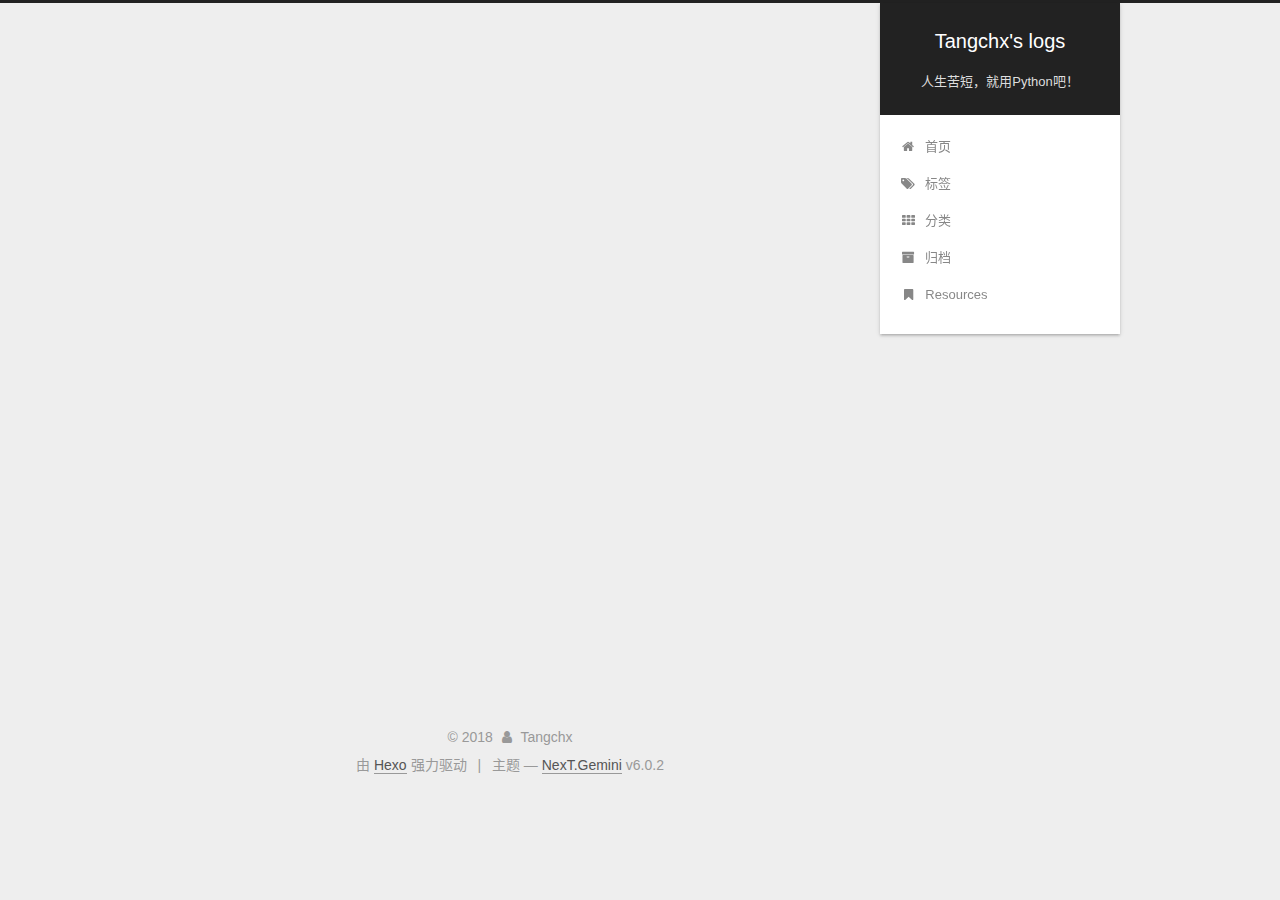
==== archives/index.html @ 59680073 "Site updated: 2018-01-30 15:48:30" ====
<!DOCTYPE html>



  


<html class="theme-next gemini use-motion" lang="zh-CN">
<head>
  <meta charset="UTF-8"/>
<meta http-equiv="X-UA-Compatible" content="IE=edge" />
<meta name="viewport" content="width=device-width, initial-scale=1, maximum-scale=1"/>
<meta name="theme-color" content="#222">












<meta http-equiv="Cache-Control" content="no-transform" />
<meta http-equiv="Cache-Control" content="no-siteapp" />






















<link href="/lib/font-awesome/css/font-awesome.min.css?v=4.6.2" rel="stylesheet" type="text/css" />

<link href="/css/main.css?v=6.0.2" rel="stylesheet" type="text/css" />


  <link rel="apple-touch-icon" sizes="180x180" href="/images/apple-touch-icon-next.png?v=6.0.2">


  <link rel="icon" type="image/png" sizes="32x32" href="/images/favicon-32x32-next.png?v=6.0.2">


  <link rel="icon" type="image/png" sizes="16x16" href="/images/favicon-16x16-next.png?v=6.0.2">


  <link rel="mask-icon" href="/images/logo.svg?v=6.0.2" color="#222">









<script type="text/javascript" id="hexo.configurations">
  var NexT = window.NexT || {};
  var CONFIG = {
    root: '/',
    scheme: 'Gemini',
    version: '6.0.2',
    sidebar: {"position":"right","display":"post","offset":12,"b2t":true,"scrollpercent":true,"onmobile":false},
    fancybox: false,
    fastclick: false,
    lazyload: false,
    tabs: true,
    motion: {"enable":true,"async":false,"transition":{"post_block":"fadeIn","post_header":"slideDownIn","post_body":"slideDownIn","coll_header":"slideLeftIn","sidebar":"slideUpIn"}},
    algolia: {
      applicationID: '',
      apiKey: '',
      indexName: '',
      hits: {"per_page":10},
      labels: {"input_placeholder":"Search for Posts","hits_empty":"We didn't find any results for the search: ${query}","hits_stats":"${hits} results found in ${time} ms"}
    }
  };
</script>


  




  
  <meta name="keywords" content="Python, Django, 爬虫, 数据分析" />


<meta name="description" content="人生苦短，就用Python吧！">
<meta property="og:type" content="website">
<meta property="og:title" content="Tangchx&#39;s logs">
<meta property="og:url" content="https://tangchx.github.io/archives/index.html">
<meta property="og:site_name" content="Tangchx&#39;s logs">
<meta property="og:description" content="人生苦短，就用Python吧！">
<meta property="og:locale" content="zh-CN">
<meta name="twitter:card" content="summary">
<meta name="twitter:title" content="Tangchx&#39;s logs">
<meta name="twitter:description" content="人生苦短，就用Python吧！">






  <link rel="canonical" href="https://tangchx.github.io/archives/"/>



<script type="text/javascript" id="page.configurations">
  CONFIG.page = {
    sidebar: "",
  };
</script>
  <title>归档 | Tangchx's logs</title>
  









  <noscript>
  <style type="text/css">
    .use-motion .motion-element,
    .use-motion .brand,
    .use-motion .menu-item,
    .sidebar-inner,
    .use-motion .post-block,
    .use-motion .pagination,
    .use-motion .comments,
    .use-motion .post-header,
    .use-motion .post-body,
    .use-motion .collection-title { opacity: initial; }

    .use-motion .logo,
    .use-motion .site-title,
    .use-motion .site-subtitle {
      opacity: initial;
      top: initial;
    }

    .use-motion {
      .logo-line-before i { left: initial; }
      .logo-line-after i { right: initial; }
    }
  </style>
</noscript>

</head>

<body itemscope itemtype="http://schema.org/WebPage" lang="zh-CN">

  
  
    
  

  <div class="container sidebar-position-right page-archive">
    <div class="headband"></div>

    <header id="header" class="header" itemscope itemtype="http://schema.org/WPHeader">
      <div class="header-inner"> <div class="site-brand-wrapper">
  <div class="site-meta ">
    

    <div class="custom-logo-site-title">
      <a href="/"  class="brand" rel="start">
        <span class="logo-line-before"><i></i></span>
        <span class="site-title">Tangchx's logs</span>
        <span class="logo-line-after"><i></i></span>
      </a>
    </div>
      
        <p class="site-subtitle">人生苦短，就用Python吧！</p>
      
  </div>

  <div class="site-nav-toggle">
    <button>
      <span class="btn-bar"></span>
      <span class="btn-bar"></span>
      <span class="btn-bar"></span>
    </button>
  </div>
</div>

<nav class="site-nav">
  

  
    <ul id="menu" class="menu">
      
        
        <li class="menu-item menu-item-home">
          <a href="/" rel="section">
            <i class="menu-item-icon fa fa-fw fa-home"></i> <br />首页</a>
        </li>
      
        
        <li class="menu-item menu-item-tags">
          <a href="/tags/" rel="section">
            <i class="menu-item-icon fa fa-fw fa-tags"></i> <br />标签</a>
        </li>
      
        
        <li class="menu-item menu-item-categories">
          <a href="/categories/" rel="section">
            <i class="menu-item-icon fa fa-fw fa-th"></i> <br />分类</a>
        </li>
      
        
        <li class="menu-item menu-item-archives">
          <a href="/archives/" rel="section">
            <i class="menu-item-icon fa fa-fw fa-archive"></i> <br />归档</a>
        </li>
      
        
        <li class="menu-item menu-item-resources">
          <a href="/resource/" rel="section">
            <i class="menu-item-icon fa fa-fw fa-bookmark"></i> <br />Resources</a>
        </li>
      

      
    </ul>
  

  
</nav>


  



 </div>
    </header>

    


    <main id="main" class="main">
      <div class="main-inner">
        <div class="content-wrap">
          <div id="content" class="content">
            

  
  
  
  <div class="post-block archive">
    <div id="posts" class="posts-collapse">
      <span class="archive-move-on"></span>

      
      <span class="archive-page-counter">
        
        
        
          
        
        嗯..! 目前共计 2 篇日志。 继续努力。
      </span>
      

      

        
        
        

        
          
          <div class="collection-title">
            <h1 class="archive-year" id="archive-year-2018">2018</h1>
          </div>
        
        

        

  <article class="post post-type-normal" itemscope itemtype="http://schema.org/Article">
    <header class="post-header">

      <h2 class="post-title">
        
            <a class="post-title-link" href="/2018/01/29/Python开发环境安装/" itemprop="url">
              
                <span itemprop="name">Python开发环境安装</span>
              
            </a>
        
      </h2>

      <div class="post-meta">
        <time class="post-time" itemprop="dateCreated"
              datetime="2018-01-29T14:25:38+08:00"
              content="2018-01-29" >
          01-29
        </time>
      </div>

    </header>
  </article>



      

        
        
        

        
        

        

  <article class="post post-type-normal" itemscope itemtype="http://schema.org/Article">
    <header class="post-header">

      <h2 class="post-title">
        
            <a class="post-title-link" href="/2018/01/22/hello-world/" itemprop="url">
              
                <span itemprop="name">Hello World</span>
              
            </a>
        
      </h2>

      <div class="post-meta">
        <time class="post-time" itemprop="dateCreated"
              datetime="2018-01-22T16:23:31+08:00"
              content="2018-01-22" >
          01-22
        </time>
      </div>

    </header>
  </article>



      

    </div>
  </div>
  
  
  

  



          </div>
          

        </div>
        
          
  
  <div class="sidebar-toggle">
    <div class="sidebar-toggle-line-wrap">
      <span class="sidebar-toggle-line sidebar-toggle-line-first"></span>
      <span class="sidebar-toggle-line sidebar-toggle-line-middle"></span>
      <span class="sidebar-toggle-line sidebar-toggle-line-last"></span>
    </div>
  </div>

  <aside id="sidebar" class="sidebar">
    
    <div class="sidebar-inner">

      

      

      <section class="site-overview-wrap sidebar-panel sidebar-panel-active">
        <div class="site-overview">
          <div class="site-author motion-element" itemprop="author" itemscope itemtype="http://schema.org/Person">
            
              <img class="site-author-image" itemprop="image"
                src="https://upload.jianshu.io/users/upload_avatars/4093757/f554ae17-a13a-4350-acca-eb3d6bea453f.jpg?imageMogr2/auto-orient/strip|imageView2/1/w/240/h/240"
                alt="Tangchx" />
            
              <p class="site-author-name" itemprop="name">Tangchx</p>
              <p class="site-description motion-element" itemprop="description">人生苦短，就用Python吧！</p>
          </div>

          
            <nav class="site-state motion-element">
              
                <div class="site-state-item site-state-posts">
                
                  <a href="/archives/">
                
                    <span class="site-state-item-count">2</span>
                    <span class="site-state-item-name">日志</span>
                  </a>
                </div>
              

              
                
                
                <div class="site-state-item site-state-categories">
                  <a href="/categories/index.html">
                    
                    
                      
                    
                    <span class="site-state-item-count">1</span>
                    <span class="site-state-item-name">分类</span>
                  </a>
                </div>
              

              
                
                
                <div class="site-state-item site-state-tags">
                  <a href="/tags/index.html">
                    
                    
                      
                    
                    <span class="site-state-item-count">1</span>
                    <span class="site-state-item-name">标签</span>
                  </a>
                </div>
              
            </nav>
          

          

          
            <div class="links-of-author motion-element">
                
                  <span class="links-of-author-item">
                    <a href="https://github.com/tangchx" target="_blank" title="GitHub">
                      
                        <i class="fa fa-fw fa-github"></i>GitHub</a>
                  </span>
                
                  <span class="links-of-author-item">
                    <a href="mailto:tangchx@126.com" target="_blank" title="E-Mail">
                      
                        <i class="fa fa-fw fa-envelope"></i>E-Mail</a>
                  </span>
                
            </div>
          

          
          

          
          

          
            
          
          

        </div>
      </section>

      

      
        <div class="back-to-top">
          <i class="fa fa-arrow-up"></i>
          
            <span id="scrollpercent"><span>0</span>%</span>
          
        </div>
      

    </div>
  </aside>


        
      </div>
    </main>

    <footer id="footer" class="footer">
      <div class="footer-inner">
        <div class="copyright">&copy; <span itemprop="copyrightYear">2018</span>
  <span class="with-love">
    <i class="fa fa-user"></i>
  </span>
  <span class="author" itemprop="copyrightHolder">Tangchx</span>

  

  
</div>




  <div class="powered-by">由 <a class="theme-link" target="_blank" href="https://hexo.io">Hexo</a> 强力驱动</div>



  <span class="post-meta-divider">|</span>



  <div class="theme-info">主题 &mdash; <a class="theme-link" target="_blank" href="https://github.com/theme-next/hexo-theme-next">NexT.Gemini</a> v6.0.2</div>




        







        
      </div>
    </footer>

    

    

  </div>

  

<script type="text/javascript">
  if (Object.prototype.toString.call(window.Promise) !== '[object Function]') {
    window.Promise = null;
  }
</script>


























  
  
    <script type="text/javascript" src="/lib/jquery/index.js?v=2.1.3"></script>
  

  
  
    <script type="text/javascript" src="/lib/velocity/velocity.min.js?v=1.2.1"></script>
  

  
  
    <script type="text/javascript" src="/lib/velocity/velocity.ui.min.js?v=1.2.1"></script>
  


  


  <script type="text/javascript" src="/js/src/utils.js?v=6.0.2"></script>

  <script type="text/javascript" src="/js/src/motion.js?v=6.0.2"></script>



  
  


  <script type="text/javascript" src="/js/src/affix.js?v=6.0.2"></script>

  <script type="text/javascript" src="/js/src/schemes/pisces.js?v=6.0.2"></script>



  

  


  <script type="text/javascript" src="/js/src/bootstrap.js?v=6.0.2"></script>



  



	





  





  










  





  

  

  

  

  
  

  

  

  

  

</body>
</html>
---- css/main.css ----
/* normalize.css v3.0.2 | MIT License | git.io/normalize */
html {
  font-family: sans-serif; /* 1 */
  -ms-text-size-adjust: 100%; /* 2 */
  -webkit-text-size-adjust: 100%; /* 2 */
}
body {
  margin: 0;
}
article,
aside,
details,
figcaption,
figure,
footer,
header,
hgroup,
main,
menu,
nav,
section,
summary {
  display: block;
}
audio,
canvas,
progress,
video {
  display: inline-block; /* 1 */
  vertical-align: baseline; /* 2 */
}
audio:not([controls]) {
  display: none;
  height: 0;
}
[hidden],
template {
  display: none;
}
a {
  background-color: transparent;
}
a:active,
a:hover {
  outline: 0;
}
abbr[title] {
  border-bottom: 1px dotted;
}
b,
strong {
  font-weight: bold;
}
dfn {
  font-style: italic;
}
h1 {
  font-size: 2em;
  margin: 0.67em 0;
}
mark {
  background: #ff0;
  color: #000;
}
small {
  font-size: 80%;
}
sub,
sup {
  font-size: 75%;
  line-height: 0;
  position: relative;
  vertical-align: baseline;
}
sup {
  top: -0.5em;
}
sub {
  bottom: -0.25em;
}
img {
  border: 0;
}
svg:not(:root) {
  overflow: hidden;
}
figure {
  margin: 1em 40px;
}
hr {
  -moz-box-sizing: content-box;
  box-sizing: content-box;
  height: 0;
}
pre {
  overflow: auto;
}
code,
kbd,
pre,
samp {
  font-family: monospace, monospace;
  font-size: 1em;
}
button,
input,
optgroup,
select,
textarea {
  color: inherit; /* 1 */
  font: inherit; /* 2 */
  margin: 0; /* 3 */
}
button {
  overflow: visible;
}
button,
select {
  text-transform: none;
}
button,
html input[type="button"],
input[type="reset"],
input[type="submit"] {
  -webkit-appearance: button; /* 2 */
  cursor: pointer; /* 3 */
}
button[disabled],
html input[disabled] {
  cursor: default;
}
button::-moz-focus-inner,
input::-moz-focus-inner {
  border: 0;
  padding: 0;
}
input {
  line-height: normal;
}
input[type="checkbox"],
input[type="radio"] {
  box-sizing: border-box; /* 1 */
  padding: 0; /* 2 */
}
input[type="number"]::-webkit-inner-spin-button,
input[type="number"]::-webkit-outer-spin-button {
  height: auto;
}
input[type="search"] {
  -webkit-appearance: textfield; /* 1 */
  -moz-box-sizing: content-box;
  -webkit-box-sizing: content-box; /* 2 */
  box-sizing: content-box;
}
input[type="search"]::-webkit-search-cancel-button,
input[type="search"]::-webkit-search-decoration {
  -webkit-appearance: none;
}
fieldset {
  border: 1px solid #c0c0c0;
  margin: 0 2px;
  padding: 0.35em 0.625em 0.75em;
}
legend {
  border: 0; /* 1 */
  padding: 0; /* 2 */
}
textarea {
  overflow: auto;
}
optgroup {
  font-weight: bold;
}
table {
  border-collapse: collapse;
  border-spacing: 0;
}
td,
th {
  padding: 0;
}
::selection {
  background: #262a30;
  color: #fff;
}
body {
  position: relative;
  font-family: 'Lato', "PingFang SC", "Microsoft YaHei", sans-serif;
  font-size: 14px;
  line-height: 2;
  color: #555;
  background: #eee;
}
@media (max-width: 767px) {
  body {
    padding-right: 0 !important;
  }
}
@media (min-width: 768px) and (max-width: 991px) {
  body {
    padding-right: 0 !important;
  }
}
@media (min-width: 1600px) {
  body {
    font-size: 16px;
  }
}
h1,
h2,
h3,
h4,
h5,
h6 {
  margin: 0;
  padding: 0;
  font-weight: bold;
  line-height: 1.5;
  font-family: 'Lato', "PingFang SC", "Microsoft YaHei", sans-serif;
}
h2,
h3,
h4,
h5,
h6 {
  margin: 20px 0 15px;
}
h1 {
  font-size: 22px;
}
@media (max-width: 767px) {
  h1 {
    font-size: 18px;
  }
}
h2 {
  font-size: 20px;
}
@media (max-width: 767px) {
  h2 {
    font-size: 16px;
  }
}
h3 {
  font-size: 18px;
}
@media (max-width: 767px) {
  h3 {
    font-size: 14px;
  }
}
h4 {
  font-size: 16px;
}
@media (max-width: 767px) {
  h4 {
    font-size: 12px;
  }
}
h5 {
  font-size: 14px;
}
@media (max-width: 767px) {
  h5 {
    font-size: 10px;
  }
}
h6 {
  font-size: 12px;
}
@media (max-width: 767px) {
  h6 {
    font-size: 8px;
  }
}
p {
  margin: 0 0 20px 0;
}
a {
  color: #555;
  text-decoration: none;
  outline: none;
  border-bottom: 1px solid #999;
  word-wrap: break-word;
}
a:hover {
  color: #222;
  border-bottom-color: #222;
}
blockquote {
  margin: 0;
  padding: 0;
}
img {
  display: block;
  margin: auto;
  max-width: 100%;
  height: auto;
}
hr {
  margin: 40px 0;
  height: 3px;
  border: none;
  background-color: #ddd;
  background-image: repeating-linear-gradient(-45deg, #fff, #fff 4px, transparent 4px, transparent 8px);
}
blockquote {
  padding: 0 15px;
  color: #666;
  border-left: 4px solid #ddd;
}
blockquote cite::before {
  content: "-";
  padding: 0 5px;
}
dt {
  font-weight: 700;
}
dd {
  margin: 0;
  padding: 0;
}
kbd {
  border: 1px solid #ccc;
  border-radius: 0.2em;
  box-shadow: 0.1em 0.1em 0.2em rgba(0,0,0,0.1);
  background-color: #f9f9f9;
  font-family: inherit;
  background-image: -webkit-linear-gradient(top, #eee, #fff, #eee);
  padding: 0.1em 0.3em;
  white-space: nowrap;
}
.text-left {
  text-align: left;
}
.text-center {
  text-align: center;
}
.text-right {
  text-align: right;
}
.text-justify {
  text-align: justify;
}
.text-nowrap {
  white-space: nowrap;
}
.text-lowercase {
  text-transform: lowercase;
}
.text-uppercase {
  text-transform: uppercase;
}
.text-capitalize {
  text-transform: capitalize;
}
.center-block {
  display: block;
  margin-left: auto;
  margin-right: auto;
}
.clearfix:before,
.clearfix:after {
  content: " ";
  display: table;
}
.clearfix:after {
  clear: both;
}
.pullquote {
  width: 45%;
}
.pullquote.left {
  float: left;
  margin-left: 5px;
  margin-right: 10px;
}
.pullquote.right {
  float: right;
  margin-left: 10px;
  margin-right: 5px;
}
.affix.affix.affix {
  position: fixed;
}
.translation {
  margin-top: -20px;
  font-size: 14px;
  color: #999;
}
.scrollbar-measure {
  width: 100px;
  height: 100px;
  overflow: scroll;
  position: absolute;
  top: -9999px;
}
.use-motion .motion-element {
  opacity: 0;
}
table {
  margin: 20px 0;
  width: 100%;
  border-collapse: collapse;
  border-spacing: 0;
  border: 1px solid #ddd;
  font-size: 14px;
  table-layout: fixed;
  word-wrap: break-all;
}
table>tbody>tr:nth-of-type(odd) {
  background-color: #f9f9f9;
}
table>tbody>tr:hover {
  background-color: #f5f5f5;
}
caption,
th,
td {
  padding: 8px;
  text-align: left;
  vertical-align: middle;
  font-weight: normal;
}
th,
td {
  border-bottom: 3px solid #ddd;
  border-right: 1px solid #eee;
}
th {
  padding-bottom: 10px;
  font-weight: 700;
}
td {
  border-bottom-width: 1px;
}
html,
body {
  height: 100%;
}
.container {
  position: relative;
  min-height: 100%;
}
.header-inner {
  margin: 0 auto;
  padding: 100px 0 70px;
  width: calc(100% - 252px);
}
@media (min-width: 1600px) {
  .container .header-inner {
    width: 900px;
  }
}
.main {
  padding-bottom: 150px;
}
.main-inner {
  margin: 0 auto;
  width: calc(100% - 252px);
}
@media (min-width: 1600px) {
  .container .main-inner {
    width: 900px;
  }
}
.footer {
  position: absolute;
  left: 0;
  bottom: 0;
  width: 100%;
  min-height: 50px;
}
.footer-inner {
  box-sizing: border-box;
  margin: 20px auto;
  width: calc(100% - 252px);
}
@media (min-width: 1600px) {
  .container .footer-inner {
    width: 900px;
  }
}
pre,
.highlight {
  overflow: auto;
  margin: 20px 0;
  padding: 0;
  font-size: 13px;
  color: #c5c8c6;
  background: #1d1f21;
  line-height: 1.6;
}
pre,
code {
  font-family: consolas, Menlo, "PingFang SC", "Microsoft YaHei", monospace;
}
code {
  padding: 2px 4px;
  word-wrap: break-word;
  color: #555;
  background: #eee;
  border-radius: 3px;
  font-size: 13px;
}
pre {
  padding: 10px;
}
pre code {
  padding: 0;
  color: #c5c8c6;
  background: none;
  text-shadow: none;
}
.highlight {
  border-radius: 1px;
}
.highlight pre {
  border: none;
  margin: 0;
  padding: 10px 0;
}
.highlight table {
  margin: 0;
  width: auto;
  border: none;
}
.highlight td {
  border: none;
  padding: 0;
}
.highlight figcaption {
  font-size: 1em;
  color: #c5c8c6;
  line-height: 1em;
  margin-bottom: 1em;
}
.highlight figcaption:before,
.highlight figcaption:after {
  content: " ";
  display: table;
}
.highlight figcaption:after {
  clear: both;
}
.highlight figcaption a {
  float: right;
  color: #c5c8c6;
}
.highlight figcaption a:hover {
  border-bottom-color: #c5c8c6;
}
.highlight .gutter pre {
  padding-left: 10px;
  padding-right: 10px;
  color: #888f96;
  text-align: right;
  background-color: #000;
}
.highlight .code pre {
  width: 100%;
  padding-left: 10px;
  padding-right: 10px;
  background-color: #1d1f21;
}
.highlight .line {
  height: 20px;
}
.gutter {
  -webkit-user-select: none;
  -moz-user-select: none;
  -ms-user-select: none;
  user-select: none;
}
.gist table {
  width: auto;
}
.gist table td {
  border: none;
}
pre .deletion {
  background: #008000;
}
pre .addition {
  background: #800000;
}
pre .meta {
  color: #b294bb;
}
pre .comment {
  color: #969896;
}
pre .variable,
pre .attribute,
pre .tag,
pre .regexp,
pre .ruby .constant,
pre .xml .tag .title,
pre .xml .pi,
pre .xml .doctype,
pre .html .doctype,
pre .css .id,
pre .css .class,
pre .css .pseudo {
  color: #c66;
}
pre .number,
pre .preprocessor,
pre .built_in,
pre .literal,
pre .params,
pre .constant,
pre .command {
  color: #de935f;
}
pre .ruby .class .title,
pre .css .rules .attribute,
pre .string,
pre .value,
pre .inheritance,
pre .header,
pre .ruby .symbol,
pre .xml .cdata,
pre .special,
pre .number,
pre .formula {
  color: #b5bd68;
}
pre .title,
pre .css .hexcolor {
  color: #8abeb7;
}
pre .function,
pre .python .decorator,
pre .python .title,
pre .ruby .function .title,
pre .ruby .title .keyword,
pre .perl .sub,
pre .javascript .title,
pre .coffeescript .title {
  color: #81a2be;
}
pre .keyword,
pre .javascript .function {
  color: #b294bb;
}
.full-image.full-image.full-image.full-image {
  border: none;
  max-width: 100%;
  width: auto;
  margin: 20px auto 25px;
}
.blockquote-center,
.page-home .post-type-quote blockquote,
.page-post-detail .post-type-quote blockquote {
  position: relative;
  margin: 40px 0;
  padding: 0;
  border-left: none;
  text-align: center;
}
.blockquote-center::before,
.page-home .post-type-quote blockquote::before,
.page-post-detail .post-type-quote blockquote::before,
.blockquote-center::after,
.page-home .post-type-quote blockquote::after,
.page-post-detail .post-type-quote blockquote::after {
  position: absolute;
  content: ' ';
  display: block;
  width: 100%;
  height: 24px;
  opacity: 0.2;
  background-repeat: no-repeat;
  background-position: 0 -6px;
  background-size: 22px 22px;
}
.blockquote-center::before,
.page-home .post-type-quote blockquote::before,
.page-post-detail .post-type-quote blockquote::before {
  top: -20px;
  background-image: url("../images/quote-l.svg");
  border-top: 1px solid #ccc;
}
.blockquote-center::after,
.page-home .post-type-quote blockquote::after,
.page-post-detail .post-type-quote blockquote::after {
  bottom: -20px;
  background-image: url("../images/quote-r.svg");
  border-bottom: 1px solid #ccc;
  background-position: 100% 8px;
}
.blockquote-center p,
.page-home .post-type-quote blockquote p,
.page-post-detail .post-type-quote blockquote p,
.blockquote-center div,
.page-home .post-type-quote blockquote div,
.page-post-detail .post-type-quote blockquote div {
  text-align: center;
}
.post .post-body .group-picture img {
  box-sizing: border-box;
  padding: 0 3px;
  border: none;
}
.post .group-picture-row {
  overflow: hidden;
  margin-top: 6px;
}
.post .group-picture-row:first-child {
  margin-top: 0;
}
.post .group-picture-column {
  float: left;
}
.page-post-detail .post-body .group-picture-column {
  float: none;
  margin-top: 10px;
  width: auto !important;
}
.page-post-detail .post-body .group-picture-column img {
  margin: 0 auto;
}
.page-archive .group-picture-container {
  overflow: hidden;
}
.page-archive .group-picture-row {
  float: left;
}
.page-archive .group-picture-row:first-child {
  margin-top: 6px;
}
.page-archive .group-picture-column {
  max-width: 150px;
  max-height: 150px;
}
.post-body .note {
  position: relative;
  padding: 15px;
  margin-bottom: 20px;
  border: 1px solid #eee;
  border-left-width: 5px;
  border-radius: 3px;
}
.post-body .note h2,
.post-body .note h3,
.post-body .note h4,
.post-body .note h5,
.post-body .note h6 {
  margin-top: 0;
  margin-bottom: 0;
  border-bottom: initial;
  padding-top: 0 !important;
}
.post-body .note p:first-child,
.post-body .note ul:first-child,
.post-body .note ol:first-child,
.post-body .note table:first-child,
.post-body .note pre:first-child,
.post-body .note blockquote:first-child {
  margin-top: 0;
}
.post-body .note p:last-child,
.post-body .note ul:last-child,
.post-body .note ol:last-child,
.post-body .note table:last-child,
.post-body .note pre:last-child,
.post-body .note blockquote:last-child {
  margin-bottom: 0;
}
.post-body .note.default {
  border-left-color: #777;
}
.post-body .note.default h2,
.post-body .note.default h3,
.post-body .note.default h4,
.post-body .note.default h5,
.post-body .note.default h6 {
  color: #777;
}
.post-body .note.primary {
  border-left-color: #6f42c1;
}
.post-body .note.primary h2,
.post-body .note.primary h3,
.post-body .note.primary h4,
.post-body .note.primary h5,
.post-body .note.primary h6 {
  color: #6f42c1;
}
.post-body .note.info {
  border-left-color: #428bca;
}
.post-body .note.info h2,
.post-body .note.info h3,
.post-body .note.info h4,
.post-body .note.info h5,
.post-body .note.info h6 {
  color: #428bca;
}
.post-body .note.success {
  border-left-color: #5cb85c;
}
.post-body .note.success h2,
.post-body .note.success h3,
.post-body .note.success h4,
.post-body .note.success h5,
.post-body .note.success h6 {
  color: #5cb85c;
}
.post-body .note.warning {
  border-left-color: #f0ad4e;
}
.post-body .note.warning h2,
.post-body .note.warning h3,
.post-body .note.warning h4,
.post-body .note.warning h5,
.post-body .note.warning h6 {
  color: #f0ad4e;
}
.post-body .note.danger {
  border-left-color: #d9534f;
}
.post-body .note.danger h2,
.post-body .note.danger h3,
.post-body .note.danger h4,
.post-body .note.danger h5,
.post-body .note.danger h6 {
  color: #d9534f;
}
.post-body .label {
  display: inline;
  padding: 0 2px;
  white-space: nowrap;
}
.post-body .label.default {
  background-color: #f0f0f0;
}
.post-body .label.primary {
  background-color: #efe6f7;
}
.post-body .label.info {
  background-color: #e5f2f8;
}
.post-body .label.success {
  background-color: #e7f4e9;
}
.post-body .label.warning {
  background-color: #fcf6e1;
}
.post-body .label.danger {
  background-color: #fae8eb;
}
.post-body .tabs {
  position: relative;
  display: block;
  margin-bottom: 20px;
  padding-top: 10px;
}
.post-body .tabs ul.nav-tabs {
  margin: 0;
  padding: 0;
  display: flex;
  margin-bottom: -1px;
}
@media (max-width: 413px) {
  .post-body .tabs ul.nav-tabs {
    display: block;
    margin-bottom: 5px;
  }
}
.post-body .tabs ul.nav-tabs li.tab {
  list-style-type: none !important;
  margin: 0 0.25em 0 0;
  border-top: 3px solid transparent;
  border-left: 1px solid transparent;
  border-right: 1px solid transparent;
}
@media (max-width: 413px) {
  .post-body .tabs ul.nav-tabs li.tab {
    margin: initial;
    border-top: 1px solid transparent;
    border-left: 3px solid transparent;
    border-right: 1px solid transparent;
    border-bottom: 1px solid transparent;
  }
}
.post-body .tabs ul.nav-tabs li.tab a {
  outline: 0;
  border-bottom: initial;
  display: block;
  line-height: 1.8em;
  padding: 0.25em 0.75em;
  transition-duration: 0.2s;
  transition-timing-function: ease-out;
  transition-delay: 0s;
}
.post-body .tabs ul.nav-tabs li.tab a i {
  width: 1.285714285714286em;
}
.post-body .tabs ul.nav-tabs li.tab.active {
  border-top: 3px solid #fc6423;
  border-left: 1px solid #ddd;
  border-right: 1px solid #ddd;
  background-color: #fff;
}
@media (max-width: 413px) {
  .post-body .tabs ul.nav-tabs li.tab.active {
    border-top: 1px solid #ddd;
    border-left: 3px solid #fc6423;
    border-right: 1px solid #ddd;
    border-bottom: 1px solid #ddd;
  }
}
.post-body .tabs ul.nav-tabs li.tab.active a {
  cursor: default;
  color: #555;
}
.post-body .tabs .tab-content {
  background-color: #fff;
}
.post-body .tabs .tab-content .tab-pane {
  border: 1px solid #ddd;
  padding: 20px 20px 0 20px;
}
.post-body .tabs .tab-content .tab-pane:not(.active) {
  display: none !important;
}
.post-body .tabs .tab-content .tab-pane.active {
  display: block !important;
}
.btn {
  display: inline-block;
  padding: 0 20px;
  font-size: 14px;
  color: #555;
  background: #fff;
  border: 2px solid #555;
  text-decoration: none;
  border-radius: 2px;
  transition-property: background-color;
  transition-duration: 0.2s;
  transition-timing-function: ease-in-out;
  transition-delay: 0s;
  line-height: 2;
}
.btn:hover {
  border-color: #222;
  color: #fff;
  background: #222;
}
.btn +.btn {
  margin: 0 0 8px 8px;
}
.btn .fa-fw {
  width: 1.285714285714286em;
  text-align: left;
}
.btn-bar {
  display: block;
  width: 22px;
  height: 2px;
  background: #555;
  border-radius: 1px;
}
.btn-bar+.btn-bar {
  margin-top: 4px;
}
.pagination {
  margin: 120px 0 40px;
  text-align: center;
  border-top: 1px solid #eee;
}
.page-number-basic,
.pagination .prev,
.pagination .next,
.pagination .page-number,
.pagination .space {
  display: inline-block;
  position: relative;
  top: -1px;
  margin: 0 10px;
  padding: 0 11px;
}
@media (max-width: 767px) {
  .page-number-basic,
  .pagination .prev,
  .pagination .next,
  .pagination .page-number,
  .pagination .space {
    margin: 0 5px;
  }
}
.pagination .prev,
.pagination .next,
.pagination .page-number {
  border-bottom: 0;
  border-top: 1px solid #eee;
  transition-property: border-color;
  transition-duration: 0.2s;
  transition-timing-function: ease-in-out;
  transition-delay: 0s;
}
.pagination .prev:hover,
.pagination .next:hover,
.pagination .page-number:hover {
  border-top-color: #222;
}
.pagination .space {
  padding: 0;
  margin: 0;
}
.pagination .prev {
  margin-left: 0;
}
.pagination .next {
  margin-right: 0;
}
.pagination .page-number.current {
  color: #fff;
  background: #ccc;
  border-top-color: #ccc;
}
@media (max-width: 767px) {
  .pagination {
    border-top: none;
  }
  .pagination .prev,
  .pagination .next,
  .pagination .page-number {
    margin-bottom: 10px;
    border-top: 0;
    border-bottom: 1px solid #eee;
    padding: 0 10px;
  }
  .pagination .prev:hover,
  .pagination .next:hover,
  .pagination .page-number:hover {
    border-bottom-color: #222;
  }
}
.comments {
  margin: 60px 20px 0;
}
.tag-cloud {
  text-align: center;
}
.tag-cloud a {
  display: inline-block;
  margin: 10px;
}
.back-to-top {
  display: none;
  margin: 20px -10px -20px;
  background: #eee;
  font-size: 12px;
  opacity: 0.6;
  cursor: pointer;
  text-align: center;
  -webkit-transform: translateZ(0);
  transition-duration: 0.2s;
  transition-timing-function: ease-in-out;
  transition-delay: 0s;
}
.back-to-top:hover {
  opacity: 0.8;
}
@media (min-width: 768px) and (max-width: 991px) {
  .back-to-top {
    display: none !important;
  }
}
@media (max-width: 767px) {
  .back-to-top {
    display: none !important;
  }
}
.back-to-top.back-to-top-on {
  display: block;
}
.header {
  background: transparent;
}
.header-inner {
  position: relative;
}
.headband {
  height: 3px;
  background: #222;
}
.site-meta {
  margin: 0;
  text-align: center;
}
@media (max-width: 767px) {
  .site-meta {
    text-align: center;
  }
}
.brand {
  position: relative;
  display: inline-block;
  padding: 0 40px;
  color: #fff;
  background: #222;
  border-bottom: none;
}
.brand:hover {
  color: #fff;
}
.logo {
  display: inline-block;
  margin-right: 5px;
  line-height: 36px;
  vertical-align: top;
}
.site-title {
  display: inline-block;
  vertical-align: top;
  line-height: 36px;
  font-size: 20px;
  font-weight: normal;
  font-family: 'Lato', "PingFang SC", "Microsoft YaHei", sans-serif;
}
.site-subtitle {
  margin-top: 10px;
  font-size: 13px;
  color: #ddd;
}
.use-motion .brand {
  opacity: 0;
}
.use-motion .logo,
.use-motion .site-title,
.use-motion .site-subtitle {
  opacity: 0;
  position: relative;
  top: -10px;
}
.site-nav-toggle {
  display: none;
  position: absolute;
  top: 10px;
  left: 10px;
}
@media (max-width: 767px) {
  .site-nav-toggle {
    display: block;
  }
}
.site-nav-toggle button {
  margin-top: 2px;
  padding: 9px 10px;
  background: transparent;
  border: none;
}
@media (max-width: 767px) {
  .site-nav {
    display: none;
    margin: 0 -10px;
    padding: 0 10px;
    clear: both;
    border-top: 1px solid #ddd;
  }
}
@media (min-width: 768px) and (max-width: 991px) {
  .site-nav {
    display: block !important;
  }
}
@media (min-width: 992px) {
  .site-nav {
    display: block !important;
  }
}
.menu {
  margin-top: 20px;
  padding-left: 0;
  text-align: center;
}
.menu .menu-item {
  display: inline-block;
  margin: 0 10px;
  list-style: none;
}
@media screen and (max-width: 767px) {
  .menu .menu-item {
    margin-top: 10px;
  }
}
.menu .menu-item a {
  display: block;
  font-size: 13px;
  line-height: inherit;
  border-bottom: 1px solid transparent;
  transition-property: border-color;
  transition-duration: 0.2s;
  transition-timing-function: ease-in-out;
  transition-delay: 0s;
}
.menu .menu-item a:hover,
.menu-item-active a {
  border-bottom-color: #222;
}
.menu .menu-item .fa {
  margin-right: 5px;
}
.use-motion .menu-item {
  opacity: 0;
}
.post-body {
  font-family: 'Lato', "PingFang SC", "Microsoft YaHei", sans-serif;
}
@media (max-width: 767px) {
  .post-body {
    word-break: break-word;
  }
}
.post-body .fancybox img {
  display: block !important;
  margin: 0 auto;
  cursor: pointer;
  cursor: zoom-in;
  cursor: -webkit-zoom-in;
}
.post-body .image-caption,
.post-body .figure .caption {
  margin: -20px auto 15px;
  text-align: center;
  font-size: 14px;
  color: #999;
  font-weight: bold;
  line-height: 1;
}
.post-sticky-flag {
  display: inline-block;
  font-size: 16px;
  -ms-transform: rotate(30deg);
  -webkit-transform: rotate(30deg);
  -moz-transform: rotate(30deg);
  -ms-transform: rotate(30deg);
  -o-transform: rotate(30deg);
  transform: rotate(30deg);
}
.use-motion .post-block,
.use-motion .pagination,
.use-motion .comments {
  opacity: 0;
}
.use-motion .post-header {
  opacity: 0;
}
.use-motion .post-body {
  opacity: 0;
}
.use-motion .collection-title {
  opacity: 0;
}
.posts-expand {
  padding-top: 40px;
}
@media (max-width: 767px) {
  .posts-expand {
    margin: 0 20px;
  }
  .post-body pre .gutter pre {
    padding-right: 10px;
  }
  .post-body .highlight {
    margin-left: 0px;
    margin-right: 0px;
    padding: 0;
  }
  .post-body .highlight .gutter pre {
    padding-right: 10px;
  }
}
@media (min-width: 992px) {
  .posts-expand .post-body {
    text-align: justify;
  }
}
.posts-expand .post-body h2,
.posts-expand .post-body h3,
.posts-expand .post-body h4,
.posts-expand .post-body h5,
.posts-expand .post-body h6 {
  padding-top: 10px;
}
.posts-expand .post-body h2 .header-anchor,
.posts-expand .post-body h3 .header-anchor,
.posts-expand .post-body h4 .header-anchor,
.posts-expand .post-body h5 .header-anchor,
.posts-expand .post-body h6 .header-anchor {
  float: right;
  margin-left: 10px;
  color: #ccc;
  border-bottom-style: none;
  visibility: hidden;
}
.posts-expand .post-body h2 .header-anchor:hover,
.posts-expand .post-body h3 .header-anchor:hover,
.posts-expand .post-body h4 .header-anchor:hover,
.posts-expand .post-body h5 .header-anchor:hover,
.posts-expand .post-body h6 .header-anchor:hover {
  color: inherit;
}
.posts-expand .post-body h2:hover .header-anchor,
.posts-expand .post-body h3:hover .header-anchor,
.posts-expand .post-body h4:hover .header-anchor,
.posts-expand .post-body h5:hover .header-anchor,
.posts-expand .post-body h6:hover .header-anchor {
  visibility: visible;
}
.posts-expand .post-body ul li {
  list-style: circle;
}
.posts-expand .post-body img {
  box-sizing: border-box;
  margin: auto;
  padding: 3px;
  border: 1px solid #ddd;
}
.posts-expand .post-body .fancybox img {
  margin: 0 auto 25px;
}
@media (max-width: 767px) {
  .posts-collapse {
    margin: 0 20px;
  }
  .posts-collapse .post-title,
  .posts-collapse .post-meta {
    display: block;
    width: auto;
    text-align: left;
  }
}
.posts-collapse {
  position: relative;
  z-index: 1010;
  margin-left: 55px;
}
.posts-collapse::after {
  content: " ";
  position: absolute;
  top: 20px;
  left: 0;
  margin-left: -2px;
  width: 4px;
  height: 100%;
  background: #f5f5f5;
  z-index: -1;
}
@media (max-width: 767px) {
  .posts-collapse {
    margin: 0 20px;
  }
}
.posts-collapse .collection-title {
  position: relative;
  margin: 60px 0;
}
.posts-collapse .collection-title h1,
.posts-collapse .collection-title h2 {
  margin-left: 20px;
}
.posts-collapse .collection-title small {
  color: #bbb;
  margin-left: 5px;
}
.posts-collapse .collection-title::before {
  content: " ";
  position: absolute;
  left: 0;
  top: 50%;
  margin-left: -4px;
  margin-top: -4px;
  width: 8px;
  height: 8px;
  background: #bbb;
  border-radius: 50%;
}
.posts-collapse .post {
  margin: 30px 0;
}
.posts-collapse .post-header {
  position: relative;
  transition-duration: 0.2s;
  transition-timing-function: ease-in-out;
  transition-delay: 0s;
  transition-property: border;
  border-bottom: 1px dashed #ccc;
}
.posts-collapse .post-header::before {
  content: " ";
  position: absolute;
  left: 0;
  top: 12px;
  width: 6px;
  height: 6px;
  margin-left: -4px;
  background: #bbb;
  border-radius: 50%;
  border: 1px solid #fff;
  transition-duration: 0.2s;
  transition-timing-function: ease-in-out;
  transition-delay: 0s;
  transition-property: background;
}
.posts-collapse .post-header:hover {
  border-bottom-color: #666;
}
.posts-collapse .post-header:hover::before {
  background: #222;
}
.posts-collapse .post-meta {
  position: absolute;
  font-size: 12px;
  left: 20px;
  top: 5px;
}
.posts-collapse .post-comments-count {
  display: none;
}
.posts-collapse .post-title {
  margin-left: 60px;
  font-size: 16px;
  font-weight: normal;
  line-height: inherit;
}
.posts-collapse .post-title::after {
  margin-left: 3px;
  opacity: 0.6;
}
.posts-collapse .post-title a {
  color: #666;
  border-bottom: none;
}
.page-home .post-type-quote .post-header,
.page-post-detail .post-type-quote .post-header,
.page-home .post-type-quote .post-tags,
.page-post-detail .post-type-quote .post-tags {
  display: none;
}
.posts-expand .post-title {
  text-align: center;
  word-break: break-word;
  font-weight: 400;
}
.posts-expand .post-title-link {
  display: inline-block;
  position: relative;
  color: #555;
  border-bottom: none;
  line-height: 1.2;
  vertical-align: top;
}
.posts-expand .post-title-link::before {
  content: "";
  position: absolute;
  width: 100%;
  height: 2px;
  bottom: 0;
  left: 0;
  background-color: #000;
  visibility: hidden;
  -webkit-transform: scaleX(0);
  -moz-transform: scaleX(0);
  -ms-transform: scaleX(0);
  -o-transform: scaleX(0);
  transform: scaleX(0);
  transition-duration: 0.2s;
  transition-timing-function: ease-in-out;
  transition-delay: 0s;
}
.posts-expand .post-title-link:hover::before {
  visibility: visible;
  -webkit-transform: scaleX(1);
  -moz-transform: scaleX(1);
  -ms-transform: scaleX(1);
  -o-transform: scaleX(1);
  transform: scaleX(1);
}
.posts-expand .post-title-link .fa {
  font-size: 16px;
}
.posts-expand .post-meta {
  margin: 3px 0 60px 0;
  color: #999;
  font-family: 'Lato', "PingFang SC", "Microsoft YaHei", sans-serif;
  font-size: 12px;
  text-align: center;
}
.posts-expand .post-meta .post-category-list {
  display: inline-block;
  margin: 0;
  padding: 3px;
}
.posts-expand .post-meta .post-category-list-link {
  color: #999;
}
.posts-expand .post-meta .post-description {
  font-size: 14px;
  margin-top: 2px;
}
.post-meta-divider {
  margin: 0 0.5em;
}
.post-meta-item-icon {
  margin-right: 3px;
}
@media (min-width: 768px) and (max-width: 991px) {
  .post-meta-item-icon {
    display: inline-block;
  }
}
@media (max-width: 767px) {
  .post-meta-item-icon {
    display: inline-block;
  }
}
@media (min-width: 768px) and (max-width: 991px) {
  .post-meta-item-text {
    display: none;
  }
}
@media (max-width: 767px) {
  .post-meta-item-text {
    display: none;
  }
}
@media (max-width: 767px) {
  .posts-expand .post-comments-count {
    display: none;
  }
}
.post-button {
  margin-top: 40px;
}
.posts-expand .post-tags {
  margin-top: 40px;
  text-align: center;
}
.posts-expand .post-tags a {
  display: inline-block;
  margin-right: 10px;
  font-size: 13px;
}
.post-nav {
  display: table;
  margin-top: 15px;
  width: 100%;
  border-top: 1px solid #eee;
}
.post-nav-divider {
  display: table-cell;
  width: 10%;
}
.post-nav-item {
  display: table-cell;
  padding: 10px 0 0 0;
  width: 45%;
  vertical-align: top;
}
.post-nav-item a {
  position: relative;
  display: block;
  line-height: 25px;
  font-size: 14px;
  color: #555;
  border-bottom: none;
}
.post-nav-item a:hover {
  color: #222;
  border-bottom: none;
}
.post-nav-item a:active {
  top: 2px;
}
.post-nav-item .fa {
  position: absolute;
  top: 8px;
  left: 0;
  font-size: 12px;
}
.post-nav-next a {
  padding-left: 15px;
}
.post-nav-prev {
  text-align: right;
}
.post-nav-prev a {
  padding-right: 15px;
}
.post-nav-prev .fa {
  right: 0;
  left: auto;
}
.posts-expand .post-eof {
  display: block;
  margin: 80px auto 60px;
  width: 8%;
  height: 1px;
  background: #ccc;
  text-align: center;
}
.post:last-child .post-eof.post-eof.post-eof {
  display: none;
}
.post-gallery {
  display: table;
  table-layout: fixed;
  width: 100%;
  border-collapse: separate;
}
.post-gallery-row {
  display: table-row;
}
.post-gallery .post-gallery-img {
  display: table-cell;
  text-align: center;
  vertical-align: middle;
  border: none;
}
.post-gallery .post-gallery-img img {
  max-width: 100%;
  max-height: 100%;
  border: none;
}
.fancybox-close,
.fancybox-close:hover {
  border: none;
}
.rtl.post-body p,
.rtl.post-body a,
.rtl.post-body h1,
.rtl.post-body h2,
.rtl.post-body h3,
.rtl.post-body h4,
.rtl.post-body h5,
.rtl.post-body h6,
.rtl.post-body li,
.rtl.post-body ul,
.rtl.post-body ol {
  direction: rtl;
  font-family: UKIJ Ekran;
}
.rtl.post-title {
  font-family: UKIJ Ekran;
}
.sidebar {
  position: fixed;
  right: 0;
  top: 0;
  bottom: 0;
  width: 0;
  z-index: 1040;
  box-shadow: inset 0 2px 6px #000;
  background: #222;
  -webkit-transform: translateZ(0);
}
.sidebar a {
  color: #999;
  border-bottom-color: #555;
}
.sidebar a:hover {
  color: #eee;
}
@media (min-width: 768px) and (max-width: 991px) {
  .sidebar {
    display: none !important;
  }
}
@media (max-width: 767px) {
  .sidebar {
    display: none !important;
  }
}
.sidebar-inner {
  position: relative;
  padding: 20px 10px;
  color: #999;
  text-align: center;
}
.site-overview-wrap {
  overflow: hidden;
}
.site-overview {
  overflow-y: auto;
  overflow-x: hidden;
}
.sidebar-toggle {
  position: fixed;
  right: 30px;
  bottom: 45px;
  width: 14px;
  height: 14px;
  padding: 5px;
  background: #222;
  line-height: 0;
  z-index: 1050;
  cursor: pointer;
  -webkit-transform: translateZ(0);
}
@media (min-width: 768px) and (max-width: 991px) {
  .sidebar-toggle {
    display: none !important;
  }
}
@media (max-width: 767px) {
  .sidebar-toggle {
    display: none !important;
  }
}
.sidebar-toggle-line {
  position: relative;
  display: inline-block;
  vertical-align: top;
  height: 2px;
  width: 100%;
  background: #fff;
  margin-top: 3px;
}
.sidebar-toggle-line:first-child {
  margin-top: 0;
}
.site-author-image {
  display: block;
  margin: 0 auto;
  padding: 2px;
  max-width: 120px;
  height: auto;
  border: 1px solid #eee;
}
.site-author-name {
  margin: 0;
  text-align: center;
  color: #222;
  font-weight: 600;
}
.site-description {
  margin-top: 0;
  text-align: center;
  font-size: 13px;
  color: #999;
}
.site-state {
  overflow: hidden;
  line-height: 1.4;
  white-space: nowrap;
  text-align: center;
}
.site-state-item {
  display: inline-block;
  padding: 0 15px;
  border-left: 1px solid #eee;
}
.site-state-item:first-child {
  border-left: none;
}
.site-state-item a {
  border-bottom: none;
}
.site-state-item-count {
  display: block;
  text-align: center;
  color: inherit;
  font-weight: 600;
  font-size: 16px;
}
.site-state-item-name {
  font-size: 13px;
  color: #999;
}
.feed-link {
  margin-top: 20px;
}
.feed-link a {
  display: inline-block;
  padding: 0 15px;
  color: #fc6423;
  border: 1px solid #fc6423;
  border-radius: 4px;
}
.feed-link a i {
  color: #fc6423;
  font-size: 14px;
}
.feed-link a:hover {
  color: #fff;
  background: #fc6423;
}
.feed-link a:hover i {
  color: #fff;
}
.links-of-author {
  margin-top: 20px;
}
.links-of-author a {
  display: inline-block;
  vertical-align: middle;
  margin-right: 10px;
  margin-bottom: 10px;
  border-bottom-color: #555;
  font-size: 13px;
}
.links-of-author a:before {
  display: inline-block;
  vertical-align: middle;
  margin-right: 3px;
  content: " ";
  width: 4px;
  height: 4px;
  border-radius: 50%;
  background: #ffff6f;
}
.links-of-blogroll {
  font-size: 13px;
}
.links-of-blogroll-title {
  margin-top: 20px;
  font-size: 14px;
  font-weight: 600;
}
.links-of-blogroll-list {
  margin: 0;
  padding: 0;
  list-style: none;
}
.links-of-blogroll-item {
  padding: 2px 10px;
}
.links-of-blogroll-item a {
  max-width: 280px;
  box-sizing: border-box;
  display: inline-block;
  overflow: hidden;
  white-space: nowrap;
  text-overflow: ellipsis;
}
.sidebar-nav {
  margin: 0 0 20px;
  padding-left: 0;
}
.sidebar-nav li {
  display: inline-block;
  cursor: pointer;
  border-bottom: 1px solid transparent;
  font-size: 14px;
  color: #555;
}
.sidebar-nav li:hover {
  color: #fc6423;
}
.page-post-detail .sidebar-nav-toc {
  padding: 0 5px;
}
.page-post-detail .sidebar-nav-overview {
  margin-left: 10px;
}
.sidebar-nav .sidebar-nav-active {
  color: #fc6423;
  border-bottom-color: #fc6423;
}
.sidebar-nav .sidebar-nav-active:hover {
  color: #fc6423;
}
.sidebar-panel {
  display: none;
}
.sidebar-panel-active {
  display: block;
}
.post-toc-empty {
  font-size: 14px;
  color: #666;
}
.post-toc-wrap {
  overflow: hidden;
}
.post-toc {
  overflow: auto;
}
.post-toc ol {
  margin: 0;
  padding: 0 2px 5px 10px;
  text-align: left;
  list-style: none;
  font-size: 14px;
}
.post-toc ol > ol {
  padding-left: 0;
}
.post-toc ol a {
  transition-duration: 0.2s;
  transition-timing-function: ease-in-out;
  transition-delay: 0s;
  transition-property: all;
  color: #666;
  border-bottom-color: #ccc;
}
.post-toc ol a:hover {
  color: #000;
  border-bottom-color: #000;
}
.post-toc .nav-item {
  overflow: hidden;
  text-overflow: ellipsis;
  text-align: justify;
  white-space: nowrap;
  line-height: 1.8;
}
.post-toc .nav .nav-child {
  display: none;
}
.post-toc .nav .active > .nav-child {
  display: block;
}
.post-toc .nav .active-current > .nav-child {
  display: block;
}
.post-toc .nav .active-current > .nav-child > .nav-item {
  display: block;
}
.post-toc .nav .active > a {
  color: #fc6423;
  border-bottom-color: #fc6423;
}
.post-toc .nav .active-current > a {
  color: #fc6423;
}
.post-toc .nav .active-current > a:hover {
  color: #fc6423;
}
.footer {
  font-size: 14px;
  color: #999;
}
.footer img {
  border: none;
}
.footer-inner {
  text-align: center;
}
.with-love {
  display: inline-block;
  margin: 0 5px;
}
.powered-by,
.theme-info {
  display: inline-block;
}
.cc-license {
  margin-top: 10px;
  text-align: center;
}
.cc-license .cc-opacity {
  opacity: 0.7;
  border-bottom: none;
}
.cc-license .cc-opacity:hover {
  opacity: 0.9;
}
.cc-license img {
  display: inline-block;
}
.post-spread {
  margin-top: 20px;
  text-align: center;
}
.jiathis_style {
  display: inline-block;
}
.jiathis_style a {
  border: none;
}
.fa {
  font-family: FontAwesome !important;
}
.post-spread {
  margin-top: 20px;
  text-align: center;
}
.bdshare-slide-button-box a {
  border: none;
}
.bdsharebuttonbox {
  display: inline-block;
}
.bdsharebuttonbox a {
  border: none;
}
.local-search-pop-overlay {
  position: fixed;
  width: 100%;
  height: 100%;
  top: 0;
  left: 0;
  z-index: 2080;
  background-color: rgba(0,0,0,0.3);
}
.local-search-popup {
  display: none;
  position: fixed;
  top: 10%;
  left: 50%;
  margin-left: -350px;
  width: 700px;
  height: 80%;
  padding: 0;
  background: #fff;
  color: #333;
  z-index: 9999;
  border-radius: 5px;
}
@media (max-width: 767px) {
  .local-search-popup {
    padding: 0;
    top: 0;
    left: 0;
    margin: 0;
    width: 100%;
    height: 100%;
    border-radius: 0;
  }
}
.local-search-popup ul.search-result-list {
  padding: 0;
  margin: 0 5px;
}
.local-search-popup p.search-result {
  border-bottom: 1px dashed #ccc;
  padding: 5px 0;
}
.local-search-popup a.search-result-title {
  font-weight: bold;
  font-size: 16px;
}
.local-search-popup .search-keyword {
  border-bottom: 1px dashed #f00;
  font-weight: bold;
  color: #f00;
}
.local-search-popup .local-search-header {
  padding: 5px;
  height: 36px;
  background: #f5f5f5;
  border-top-left-radius: 5px;
  border-top-right-radius: 5px;
}
.local-search-popup #local-search-result {
  overflow: auto;
  position: relative;
  padding: 5px 25px;
  height: calc(100% - 55px);
}
.local-search-popup .local-search-input-wrapper {
  display: inline-block;
  width: calc(100% - 90px);
  height: 36px;
  line-height: 36px;
  padding: 0 5px;
}
.local-search-popup .local-search-input-wrapper input {
  padding: 8px 0;
  height: 20px;
  display: block;
  width: 100%;
  outline: none;
  border: none;
  background: transparent;
  vertical-align: middle;
}
.local-search-popup .search-icon,
.local-search-popup .popup-btn-close {
  display: inline-block;
  font-size: 18px;
  color: #999;
  height: 36px;
  width: 18px;
  padding-left: 10px;
  padding-right: 10px;
}
.local-search-popup .search-icon {
  float: left;
}
.local-search-popup .popup-btn-close {
  border-left: 1px solid #eee;
  float: right;
  cursor: pointer;
}
.local-search-popup #no-result {
  position: absolute;
  left: 50%;
  top: 50%;
  -webkit-transform: translate(-50%, -50%);
  -webkit-transform: translate(-50%, -50%);
  -moz-transform: translate(-50%, -50%);
  -ms-transform: translate(-50%, -50%);
  -o-transform: translate(-50%, -50%);
  transform: translate(-50%, -50%);
  color: #ccc;
}
.site-uv,
.site-pv,
.page-pv {
  display: inline-block;
}
.site-uv .busuanzi-value,
.site-pv .busuanzi-value,
.page-pv .busuanzi-value {
  margin: 0 5px;
}
.site-uv {
  margin-right: 10px;
}
.site-uv::after {
  content: "|";
  padding-left: 10px;
}
.page-archive .archive-page-counter {
  position: relative;
  top: 3px;
  left: 20px;
}
@media (max-width: 767px) {
  .page-archive .archive-page-counter {
    top: 5px;
  }
}
.page-archive .posts-collapse .archive-move-on {
  position: absolute;
  top: 11px;
  left: 0;
  margin-left: -6px;
  width: 10px;
  height: 10px;
  opacity: 0.5;
  background: #555;
  border: 1px solid #fff;
  border-radius: 50%;
}
.category-all-page .category-all-title {
  text-align: center;
}
.category-all-page .category-all {
  margin-top: 20px;
}
.category-all-page .category-list {
  margin: 0;
  padding: 0;
  list-style: none;
}
.category-all-page .category-list-item {
  margin: 5px 10px;
}
.category-all-page .category-list-count {
  color: #bbb;
}
.category-all-page .category-list-count:before {
  display: inline;
  content: " (";
}
.category-all-page .category-list-count:after {
  display: inline;
  content: ") ";
}
.category-all-page .category-list-child {
  padding-left: 10px;
}
#schedule ul#event-list {
  padding-left: 30px;
}
#schedule ul#event-list hr {
  margin: 20px 0 45px 0 !important;
  background: #222;
}
#schedule ul#event-list hr:after {
  display: inline-block;
  content: 'NOW';
  background: #222;
  color: #fff;
  font-weight: bold;
  text-align: right;
  padding: 0 5px;
}
#schedule ul#event-list li.event {
  margin: 20px 0px;
  background: #f9f9f9;
  padding-left: 10px;
  min-height: 40px;
}
#schedule ul#event-list li.event h2.event-summary {
  margin: 0;
  padding-bottom: 3px;
}
#schedule ul#event-list li.event h2.event-summary:before {
  display: inline-block;
  font-family: FontAwesome;
  font-size: 8px;
  content: '\f111';
  vertical-align: middle;
  margin-right: 25px;
  color: #bbb;
}
#schedule ul#event-list li.event span.event-relative-time {
  display: inline-block;
  font-size: 12px;
  font-weight: 400;
  padding-left: 12px;
  color: #bbb;
}
#schedule ul#event-list li.event span.event-details {
  display: block;
  color: #bbb;
  margin-left: 56px;
  padding-top: 3px;
  padding-bottom: 6px;
  text-indent: -24px;
  line-height: 18px;
}
#schedule ul#event-list li.event span.event-details:before {
  text-indent: 0;
  display: inline-block;
  width: 14px;
  font-family: FontAwesome;
  text-align: center;
  margin-right: 9px;
  color: #bbb;
}
#schedule ul#event-list li.event span.event-details.event-location:before {
  content: '\f041';
}
#schedule ul#event-list li.event span.event-details.event-duration:before {
  content: '\f017';
}
#schedule ul#event-list li.event-past {
  background: #fcfcfc;
}
#schedule ul#event-list li.event-past > * {
  opacity: 0.6;
}
#schedule ul#event-list li.event-past h2.event-summary {
  color: #bbb;
}
#schedule ul#event-list li.event-past h2.event-summary:before {
  color: #dfdfdf;
}
#schedule ul#event-list li.event-now {
  background: #222;
  color: #fff;
  padding: 15px 0 15px 10px;
}
#schedule ul#event-list li.event-now h2.event-summary:before {
  -webkit-transform: scale(1.2);
  -moz-transform: scale(1.2);
  -ms-transform: scale(1.2);
  -o-transform: scale(1.2);
  transform: scale(1.2);
  color: #fff;
  animation: dot-flash 1s alternate infinite ease-in-out;
}
#schedule ul#event-list li.event-now * {
  color: #fff !important;
}
@-moz-keyframes dot-flash {
  from {
    opacity: 1;
    -webkit-transform: scale(1.1);
    -moz-transform: scale(1.1);
    -ms-transform: scale(1.1);
    -o-transform: scale(1.1);
    transform: scale(1.1);
  }
  to {
    opacity: 0;
    -webkit-transform: scale(1);
    -moz-transform: scale(1);
    -ms-transform: scale(1);
    -o-transform: scale(1);
    transform: scale(1);
  }
}
@-webkit-keyframes dot-flash {
  from {
    opacity: 1;
    -webkit-transform: scale(1.1);
    -moz-transform: scale(1.1);
    -ms-transform: scale(1.1);
    -o-transform: scale(1.1);
    transform: scale(1.1);
  }
  to {
    opacity: 0;
    -webkit-transform: scale(1);
    -moz-transform: scale(1);
    -ms-transform: scale(1);
    -o-transform: scale(1);
    transform: scale(1);
  }
}
@-o-keyframes dot-flash {
  from {
    opacity: 1;
    -webkit-transform: scale(1.1);
    -moz-transform: scale(1.1);
    -ms-transform: scale(1.1);
    -o-transform: scale(1.1);
    transform: scale(1.1);
  }
  to {
    opacity: 0;
    -webkit-transform: scale(1);
    -moz-transform: scale(1);
    -ms-transform: scale(1);
    -o-transform: scale(1);
    transform: scale(1);
  }
}
@keyframes dot-flash {
  from {
    opacity: 1;
    -webkit-transform: scale(1.1);
    -moz-transform: scale(1.1);
    -ms-transform: scale(1.1);
    -o-transform: scale(1.1);
    transform: scale(1.1);
  }
  to {
    opacity: 0;
    -webkit-transform: scale(1);
    -moz-transform: scale(1);
    -ms-transform: scale(1);
    -o-transform: scale(1);
    transform: scale(1);
  }
}
.page-post-detail .sidebar-toggle-line {
  background: #fc6423;
}
.page-post-detail .comments {
  overflow: hidden;
}
.header {
  position: relative;
  margin: 0 auto;
  width: 75%;
}
@media (min-width: 768px) and (max-width: 991px) {
  .header {
    width: auto;
  }
}
@media (max-width: 767px) {
  .header {
    width: auto;
  }
}
.header-inner {
  position: absolute;
  top: 0;
  overflow: hidden;
  padding: 0;
  width: 240px;
  background: #fff;
  box-shadow: 0 2px 2px 0 rgba(0,0,0,0.12), 0 3px 1px -2px rgba(0,0,0,0.06), 0 1px 5px 0 rgba(0,0,0,0.12);
  border-radius: initial;
}
@media (min-width: 1600px) {
  .container .header-inner {
    width: 240px;
  }
}
@media (min-width: 768px) and (max-width: 991px) {
  .header-inner {
    position: relative;
    width: auto;
    border-radius: initial;
  }
}
@media (max-width: 767px) {
  .header-inner {
    position: relative;
    width: auto;
    border-radius: initial;
  }
}
.main:before,
.main:after {
  content: " ";
  display: table;
}
.main:after {
  clear: both;
}
@media (min-width: 768px) and (max-width: 991px) {
  .main {
    padding-bottom: 100px;
  }
}
@media (max-width: 767px) {
  .main {
    padding-bottom: 100px;
  }
}
.container .main-inner {
  width: 75%;
}
@media (min-width: 768px) and (max-width: 991px) {
  .container .main-inner {
    width: auto;
  }
}
@media (max-width: 767px) {
  .container .main-inner {
    width: auto;
  }
}
.content-wrap {
  float: right;
  box-sizing: border-box;
  padding: 40px;
  width: calc(100% - 252px);
  background: #fff;
  min-height: 700px;
  box-shadow: 0 2px 2px 0 rgba(0,0,0,0.12), 0 3px 1px -2px rgba(0,0,0,0.06), 0 1px 5px 0 rgba(0,0,0,0.12);
  border-radius: initial;
}
@media (min-width: 768px) and (max-width: 991px) {
  .content-wrap {
    width: 100%;
    padding: 20px;
    border-radius: initial;
  }
}
@media (max-width: 767px) {
  .content-wrap {
    width: 100%;
    padding: 20px;
    min-height: auto;
    border-radius: initial;
  }
}
.sidebar {
  position: static;
  float: left;
  margin-top: 300px;
  width: 240px;
  background: #eee;
  box-shadow: none;
}
@media (min-width: 768px) and (max-width: 991px) {
  .sidebar {
    display: none;
  }
}
@media (max-width: 767px) {
  .sidebar {
    display: none;
  }
}
.sidebar-toggle {
  display: none;
}
.footer-inner {
  width: 75%;
  padding-left: 260px;
}
@media (min-width: 768px) and (max-width: 991px) {
  .footer-inner {
    width: auto;
    padding-left: 0 !important;
    padding-right: 0 !important;
  }
}
@media (max-width: 767px) {
  .footer-inner {
    width: auto;
    padding-left: 0 !important;
    padding-right: 0 !important;
  }
}
.sidebar-position-right .header-inner {
  right: 0;
}
.sidebar-position-right .content-wrap {
  float: left;
}
.sidebar-position-right .sidebar {
  float: right;
}
.sidebar-position-right .footer-inner {
  padding-left: 0;
  padding-right: 260px;
}
.site-brand-wrapper {
  position: relative;
}
.site-meta {
  padding: 20px 0;
  color: #fff;
  background: #222;
}
@media (min-width: 768px) and (max-width: 991px) {
  .site-meta {
    box-shadow: 0 0 16px rgba(0,0,0,0.5);
  }
}
@media (max-width: 767px) {
  .site-meta {
    box-shadow: 0 0 16px rgba(0,0,0,0.5);
  }
}
.brand {
  padding: 0;
  background: none;
}
.brand:hover {
  color: #fff;
}
.site-subtitle {
  margin: 10px 10px 0;
  font-weight: initial;
}
.site-search form {
  display: none;
}
.site-nav {
  border-top: none;
}
@media (min-width: 768px) and (max-width: 991px) {
  .site-nav {
    display: none !important;
  }
}
@media (min-width: 768px) and (max-width: 991px) {
  .site-nav-on {
    display: block !important;
  }
}
.menu .menu-item {
  display: block;
  margin: 0;
}
.menu .menu-item a {
  position: relative;
  box-sizing: border-box;
  padding: 5px 20px;
  text-align: left;
  line-height: inherit;
  transition-property: background-color;
  transition-duration: 0.2s;
  transition-timing-function: ease-in-out;
  transition-delay: 0s;
}
.menu .menu-item a:hover,
.menu-item-active a {
  background: #f9f9f9;
  border-bottom-color: #fff;
}
.menu .menu-item .badge {
  display: inline-block;
  padding: 2px 5px;
  font-weight: 700;
  line-height: 1;
  color: #fff;
  text-align: center;
  white-space: nowrap;
  vertical-align: middle;
  background-color: #ccc;
  border-radius: 10px;
  float: right;
  margin: 0.35em 0 0 0;
  text-shadow: 1px 1px 0px rgba(0,0,0,0.1);
}
.menu .menu-item br {
  display: none;
}
.menu-item-active a:after {
  content: " ";
  position: absolute;
  top: 50%;
  margin-top: -3px;
  right: 15px;
  width: 6px;
  height: 6px;
  border-radius: 50%;
  background-color: #bbb;
}
.btn-bar {
  background-color: #fff;
}
.site-nav-toggle {
  left: 20px;
  top: 50%;
  -webkit-transform: translateY(-50%);
  -webkit-transform: translateY(-50%);
  -moz-transform: translateY(-50%);
  -ms-transform: translateY(-50%);
  -o-transform: translateY(-50%);
  transform: translateY(-50%);
}
@media (min-width: 768px) and (max-width: 991px) {
  .site-nav-toggle {
    display: block;
  }
}
.use-motion .sidebar .motion-element {
  opacity: 1;
}
.sidebar {
  margin-left: -100%;
  right: auto;
  bottom: auto;
  -webkit-transform: none;
}
.sidebar-inner {
  box-sizing: border-box;
  width: 240px;
  color: #555;
  background: #fff;
  box-shadow: 0 2px 2px 0 rgba(0,0,0,0.12), 0 3px 1px -2px rgba(0,0,0,0.06), 0 1px 5px 0 rgba(0,0,0,0.12), 0 -1px 0.5px 0 rgba(0,0,0,0.09);
  border-radius: initial;
  opacity: 0;
}
.sidebar-inner.affix {
  position: fixed;
  top: 12px;
}
.sidebar-inner.affix-bottom {
  position: absolute;
}
.site-overview {
  text-align: left;
}
.site-author:before,
.site-author:after {
  content: " ";
  display: table;
}
.site-author:after {
  clear: both;
}
.sidebar a {
  color: #555;
}
.sidebar a:hover {
  color: #222;
}
.site-state-item {
  padding: 0 10px;
}
.links-of-author-item a:before {
  display: none;
}
.links-of-author-item a {
  border-bottom: none;
  text-decoration: underline;
}
.feed-link {
  border-top: 1px dotted #ccc;
  border-bottom: 1px dotted #ccc;
  text-align: center;
}
.feed-link a {
  display: block;
  color: #fc6423;
  border: none;
}
.feed-link a:hover {
  background: none;
  color: #e34603;
}
.feed-link a:hover i {
  color: #e34603;
}
.links-of-author {
  display: flex;
  flex-wrap: wrap;
  justify-content: center;
}
.links-of-author-item {
  margin: 5px 0 0;
  width: 50%;
}
.links-of-author-item a {
  max-width: 216px;
  box-sizing: border-box;
  display: inline-block;
  margin-right: 0;
  margin-bottom: 0;
  padding: 0 5px;
  overflow: hidden;
  white-space: nowrap;
  text-overflow: ellipsis;
}
.links-of-author-item a {
  display: block;
  text-decoration: none;
}
.links-of-author-item a:hover {
  border-radius: 4px;
  background: #eee;
}
.links-of-author-item .fa {
  margin-right: 2px;
  font-size: 16px;
}
.links-of-author-item .fa-globe {
  font-size: 15px;
}
.links-of-blogroll {
  text-align: center;
  margin-top: 20px;
  padding: 3px 0 0;
  border-top: 1px dotted #ccc;
}
.links-of-blogroll-title {
  margin-top: 0;
}
.links-of-blogroll-item {
  padding: 0;
}
.links-of-blogroll-inline:before,
.links-of-blogroll-inline:after {
  content: " ";
  display: table;
}
.links-of-blogroll-inline:after {
  clear: both;
}
.links-of-blogroll-inline .links-of-blogroll-item {
  margin: 5px 0 0;
  width: 50%;
  display: inline-block;
  width: unset;
}
.links-of-blogroll-inline .links-of-blogroll-item a {
  max-width: 216px;
  box-sizing: border-box;
  display: inline-block;
  margin-right: 0;
  margin-bottom: 0;
  padding: 0 5px;
  overflow: hidden;
  white-space: nowrap;
  text-overflow: ellipsis;
}
.content-wrap {
  padding: initial;
  background: initial;
  box-shadow: initial;
  border-radius: initial;
}
.post-block {
  padding: 40px;
  background: #fff;
  box-shadow: 0 2px 2px 0 rgba(0,0,0,0.12), 0 3px 1px -2px rgba(0,0,0,0.06), 0 1px 5px 0 rgba(0,0,0,0.12);
  border-radius: initial;
}
#posts > article + article .post-block {
  margin-top: 12px;
  box-shadow: 0 2px 2px 0 rgba(0,0,0,0.12), 0 3px 1px -2px rgba(0,0,0,0.06), 0 1px 5px 0 rgba(0,0,0,0.12), 0 -1px 0.5px 0 rgba(0,0,0,0.09);
  border-radius: initial;
}
.comments {
  padding: 40px;
  margin: initial;
  margin-top: 12px;
  background: #fff;
  box-shadow: 0 2px 2px 0 rgba(0,0,0,0.12), 0 3px 1px -2px rgba(0,0,0,0.06), 0 1px 5px 0 rgba(0,0,0,0.12), 0 -1px 0.5px 0 rgba(0,0,0,0.09);
  border-radius: initial;
}
.posts-expand {
  padding-top: initial;
}
.post-nav-divider {
  width: 4%;
}
.post-nav-item {
  width: 48%;
}
.post-eof,
.post-spread {
  display: none !important;
}
.pagination {
  margin: 12px 0 0;
  border-top: initial;
  background: #fff;
  box-shadow: 0 2px 2px 0 rgba(0,0,0,0.12), 0 3px 1px -2px rgba(0,0,0,0.06), 0 1px 5px 0 rgba(0,0,0,0.12), 0 -1px 0.5px 0 rgba(0,0,0,0.09);
  border-radius: initial;
  padding: 10px 0 10px;
}
.pagination .prev,
.pagination .next,
.pagination .page-number {
  margin-bottom: initial;
  top: initial;
}
.main {
  padding-bottom: initial;
}
.footer {
  bottom: auto;
}
.post-header h1,
.post-header h2 {
  margin: initial;
}
.posts-expand .post-title-link {
  line-height: inherit;
}
.posts-expand .post-title {
  font-size: 1.7em;
}
.post-body h1 {
  font-size: 1.6em;
  border-bottom: 1px solid #eee;
}
.post-body h2 {
  font-size: 1.45em;
  border-bottom: 1px solid #eee;
}
.post-body h3 {
  font-size: 1.3em;
  border-bottom: 1px dotted #eee;
}
.post-body h4 {
  font-size: 1.2em;
}
.post-body h5 {
  font-size: 1.07em;
}
.post-body h6 {
  font-size: 1.03em;
}
@media (min-width: 768px) and (max-width: 991px) {
  .content-wrap {
    padding: 10px;
  }
  .posts-expand {
    margin: initial;
  }
  .posts-expand .post-button {
    margin-top: 20px;
  }
  .post-block {
    padding: 20px;
    box-shadow: 0 2px 2px 0 rgba(0,0,0,0.12), 0 3px 1px -2px rgba(0,0,0,0.06), 0 1px 5px 0 rgba(0,0,0,0.12), 0 -1px 0.5px 0 rgba(0,0,0,0.09);
    border-radius: initial;
  }
  #posts > article + article .post-block {
    margin-top: 10px;
  }
  .comments {
    margin-top: 10px;
    padding: 10px 20px;
  }
  .pagination {
    margin: 10px 0 0;
  }
}
@media (max-width: 767px) {
  .content-wrap {
    padding: 8px;
  }
  .posts-expand {
    margin: initial;
  }
  .posts-expand .post-button {
    margin-top: 12px;
  }
  .posts-expand img {
    padding: initial !important;
  }
  .post-block {
    padding: 12px;
    min-height: auto;
    box-shadow: 0 2px 2px 0 rgba(0,0,0,0.12), 0 3px 1px -2px rgba(0,0,0,0.06), 0 1px 5px 0 rgba(0,0,0,0.12), 0 -1px 0.5px 0 rgba(0,0,0,0.09);
    border-radius: initial;
  }
  #posts > article + article .post-block {
    margin-top: 8px;
  }
  .comments {
    margin-top: 8px;
    padding: 0 12px;
  }
  .pagination {
    margin: 8px 0 0;
  }
}
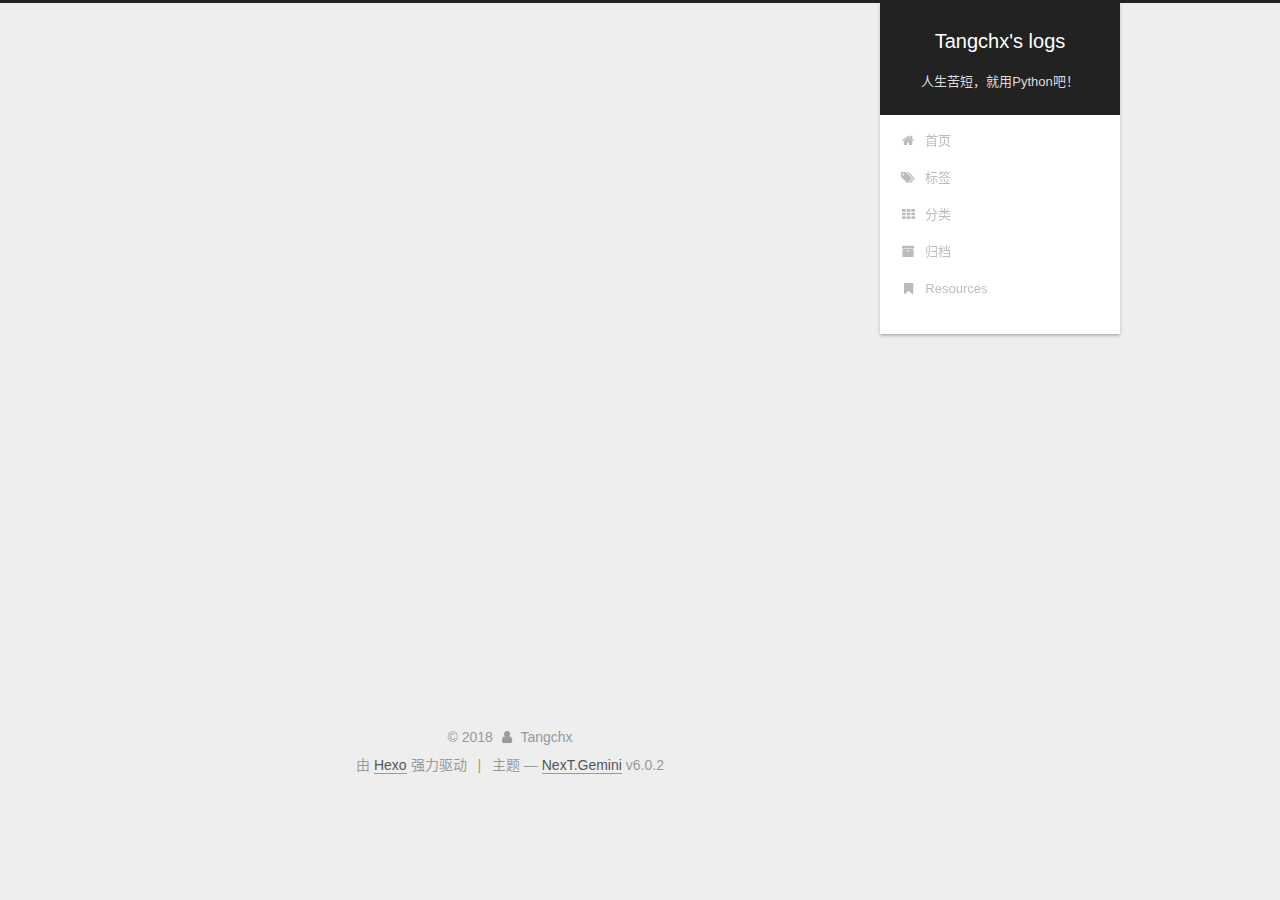
==== commit ff05ced3: "Site updated: 2018-01-31 10:00:34" ====
--- a/archives/index.html
+++ b/archives/index.html
@@ -136,6 +136,16 @@
 
 
 
+  <script type="text/javascript">
+    var _hmt = _hmt || [];
+    (function() {
+      var hm = document.createElement("script");
+      hm.src = "https://hm.baidu.com/hm.js?e769169ef917e7c9d4a350399466bc8f";
+      var s = document.getElementsByTagName("script")[0];
+      s.parentNode.insertBefore(hm, s);
+    })();
+  </script>
+
 
 
 
@@ -667,6 +677,113 @@
   
 
   
+  <script src="https://cdn1.lncld.net/static/js/av-core-mini-0.6.4.js"></script>
+  <script>AV.initialize("AC3qGSjmmmu0o374Toa1L2vx-gzGzoHsz", "pxceOXJuWorJduD2uOT11E6q");</script>
+  <script>
+    function showTime(Counter) {
+      var query = new AV.Query(Counter);
+      var entries = [];
+      var $visitors = $(".leancloud_visitors");
+
+      $visitors.each(function () {
+        entries.push( $(this).attr("id").trim() );
+      });
+
+      query.containedIn('url', entries);
+      query.find()
+        .done(function (results) {
+          var COUNT_CONTAINER_REF = '.leancloud-visitors-count';
+
+          if (results.length === 0) {
+            $visitors.find(COUNT_CONTAINER_REF).text(0);
+            return;
+          }
+
+          for (var i = 0; i < results.length; i++) {
+            var item = results[i];
+            var url = item.get('url');
+            var time = item.get('time');
+            var element = document.getElementById(url);
+
+            $(element).find(COUNT_CONTAINER_REF).text(time);
+          }
+          for(var i = 0; i < entries.length; i++) {
+            var url = entries[i];
+            var element = document.getElementById(url);
+            var countSpan = $(element).find(COUNT_CONTAINER_REF);
+            if( countSpan.text() == '') {
+              countSpan.text(0);
+            }
+          }
+        })
+        .fail(function (object, error) {
+          console.log("Error: " + error.code + " " + error.message);
+        });
+    }
+
+    function addCount(Counter) {
+      var $visitors = $(".leancloud_visitors");
+      var url = $visitors.attr('id').trim();
+      var title = $visitors.attr('data-flag-title').trim();
+      var query = new AV.Query(Counter);
+
+      query.equalTo("url", url);
+      query.find({
+        success: function(results) {
+          if (results.length > 0) {
+            var counter = results[0];
+            counter.fetchWhenSave(true);
+            counter.increment("time");
+            counter.save(null, {
+              success: function(counter) {
+                var $element = $(document.getElementById(url));
+                $element.find('.leancloud-visitors-count').text(counter.get('time'));
+              },
+              error: function(counter, error) {
+                console.log('Failed to save Visitor num, with error message: ' + error.message);
+              }
+            });
+          } else {
+            var newcounter = new Counter();
+            /* Set ACL */
+            var acl = new AV.ACL();
+            acl.setPublicReadAccess(true);
+            acl.setPublicWriteAccess(true);
+            newcounter.setACL(acl);
+            /* End Set ACL */
+            newcounter.set("title", title);
+            newcounter.set("url", url);
+            newcounter.set("time", 1);
+            newcounter.save(null, {
+              success: function(newcounter) {
+                var $element = $(document.getElementById(url));
+                $element.find('.leancloud-visitors-count').text(newcounter.get('time'));
+              },
+              error: function(newcounter, error) {
+                console.log('Failed to create');
+              }
+            });
+          }
+        },
+        error: function(error) {
+          console.log('Error:' + error.code + " " + error.message);
+        }
+      });
+    }
+
+    $(function() {
+      var Counter = AV.Object.extend("Counter");
+      if ($('.leancloud_visitors').length == 1) {
+        addCount(Counter);
+      } else if ($('.post-title-link').length > 1) {
+        showTime(Counter);
+      }
+    });
+  </script>
+
+
+
+  
 
   
 
--- a/css/main.css
+++ b/css/main.css
@@ -1812,7 +1812,7 @@
   width: 4px;
   height: 4px;
   border-radius: 50%;
-  background: #ffff6f;
+  background: #82ffff;
 }
 .links-of-blogroll {
   font-size: 13px;
